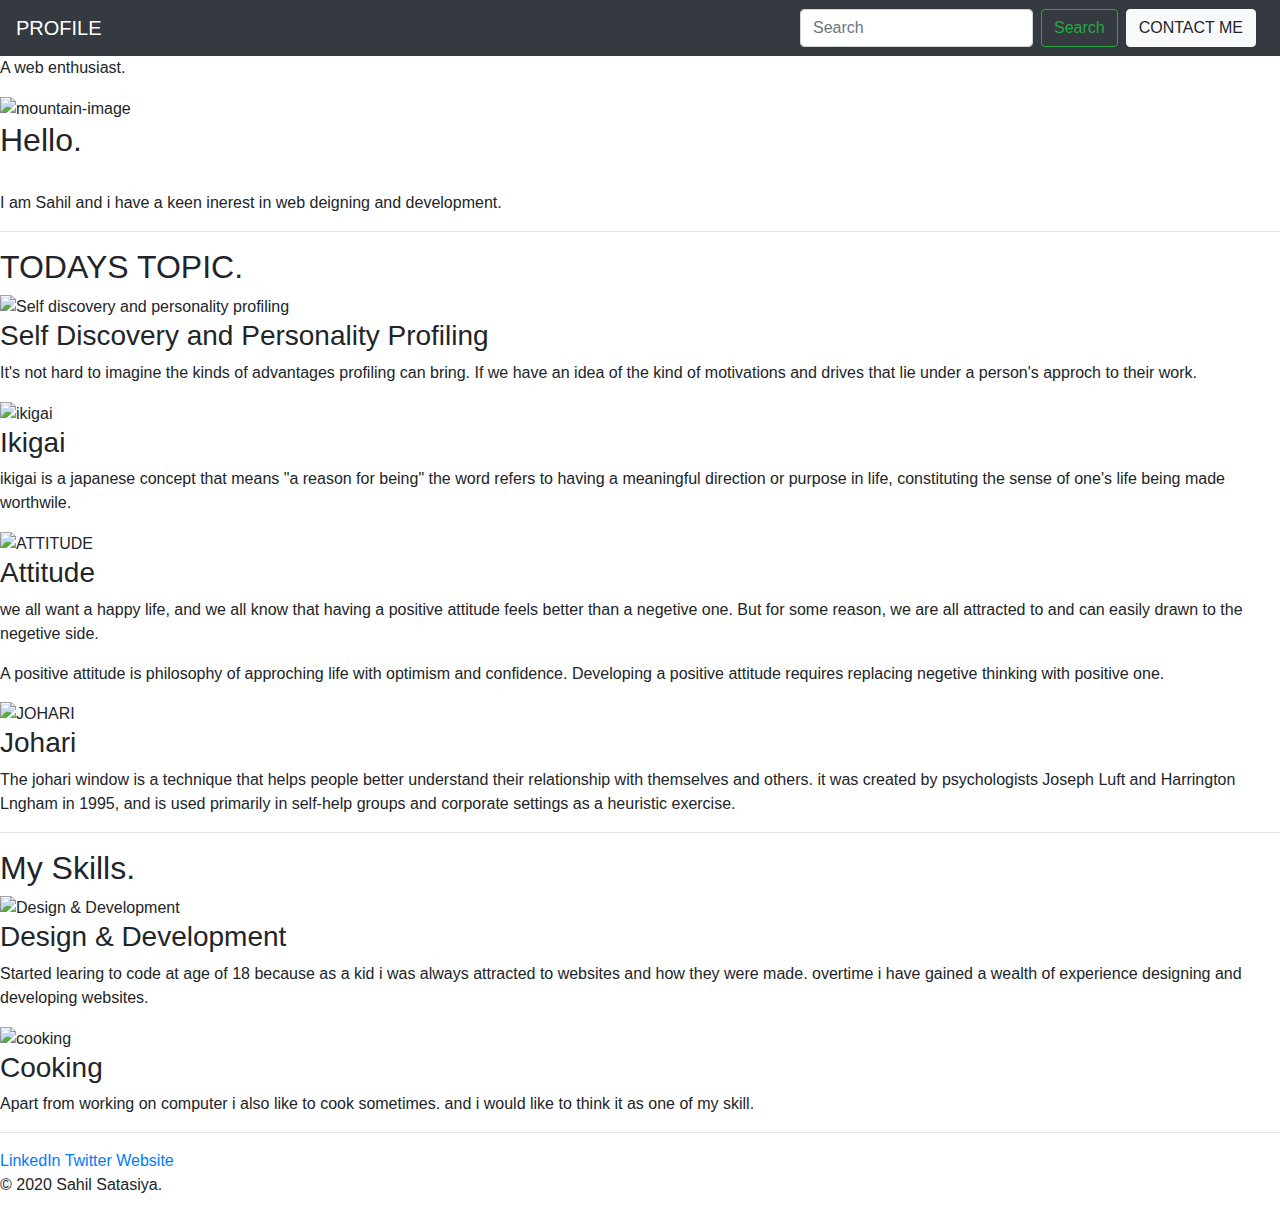
==== index.html @ b745f661 "Update index.html" ====
<!DOCTYPE html>
<html lang="en" dir="ltr">
  <head>
    <meta charset="utf-8">
    <title>SAHIL SATASIYA</title>
    <link rel="stylesheet" href="css/styles.css">
    <link rel="icon" href="images\brain (1).png">
    <link rel="preconnect" href="https://fonts.gstatic.com">
     <link href="https://fonts.googleapis.com/css2?family=Merriweather:ital@1&family=Montserrat:wght@300&family=Sacramento&display=swap" rel="stylesheet">
    <link rel="stylesheet" href="https://maxcdn.bootstrapcdn.com/bootstrap/4.0.0/css/bootstrap.min.css" integrity="sha384-Gn5384xqQ1aoWXA+058RXPxPg6fy4IWvTNh0E263XmFcJlSAwiGgFAW/dAiS6JXm" crossorigin="anonymous">
  <script src="https://code.jquery.com/jquery-3.2.1.slim.min.js" integrity="sha384-KJ3o2DKtIkvYIK3UENzmM7KCkRr/rE9/Qpg6aAZGJwFDMVNA/GpGFF93hXpG5KkN" crossorigin="anonymous"></script>
<script src="https://cdnjs.cloudflare.com/ajax/libs/popper.js/1.12.9/umd/popper.min.js" integrity="sha384-ApNbgh9B+Y1QKtv3Rn7W3mgPxhU9K/ScQsAP7hUibX39j7fakFPskvXusvfa0b4Q" crossorigin="anonymous"></script>
<script src="https://maxcdn.bootstrapcdn.com/bootstrap/4.0.0/js/bootstrap.min.js" integrity="sha384-JZR6Spejh4U02d8jOt6vLEHfe/JQGiRRSQQxSfFWpi1MquVdAyjUar5+76PVCmYl" crossorigin="anonymous"></script>
  </head>
  <body>
  <nav class="navbar fixed-top navbar-expand-lg navbar-dark bg-dark">

    <div class="Container-fluid">
      <a class="navbar-brand" href="#">
        
       PROFILE
      </a>
    </div>
    <button class="navbar-toggler" type="button" data-toggle="collapse" data-target="#navbarCollapse" aria-controls="navbarCollapse" aria-expanded="false" aria-label="Toggle navigation">
      <span class="navbar-toggler-icon"></span>
    </button>
    <div class="collapse navbar-collapse" id="navbarCollapse">
      <ul class="navbar-nav ml-auto">
        <li>
          <form class="form-inline my-2 my-lg-0">
            <input class="form-control mr-sm-2" type="search" placeholder="Search">
            <button class="btn btn-outline-success mr-2 my-2 my-sm-0" type="submit">Search</button>
          </form>
        </li>
       
        <li class="navbar-item">
          <a class="btn btn-light btn-md mr-2" href="#" role="button>Contact me</a>
             
        <a class="btn" href="mailto:satasiyasahil@gmail.com">CONTACT ME</a>
    </div>
  </div>                                                  
                                                              

        

      </ul>


    </div>

  </nav>

  <!-- Optional JavaScript; choose one of the two! -->

  <!-- Option 1: Bootstrap Bundle with Popper -->
  <script src="https://cdn.jsdelivr.net/npm/bootstrap@5.0.0-beta1/dist/js/bootstrap.bundle.min.js" integrity="sha384-ygbV9kiqUc6oa4msXn9868pTtWMgiQaeYH7/t7LECLbyPA2x65Kgf80OJFdroafW" crossorigin="anonymous"></script>

  <!-- Option 2: Separate Popper and Bootstrap JS -->
  <!--
    <script src="https://cdn.jsdelivr.net/npm/@popperjs/core@2.5.4/dist/umd/popper.min.js" integrity="sha384-q2kxQ16AaE6UbzuKqyBE9/u/KzioAlnx2maXQHiDX9d4/zp8Ok3f+M7DPm+Ib6IU" crossorigin="anonymous"></script>
    <script src="https://cdn.jsdelivr.net/npm/bootstrap@5.0.0-beta1/dist/js/bootstrap.min.js" integrity="sha384-pQQkAEnwaBkjpqZ8RU1fF1AKtTcHJwFl3pblpTlHXybJjHpMYo79HY3hIi4NKxyj" crossorigin="anonymous"></script>
    -->
    <div class="top-container">
     <h1>I'm Sahil Satasiya</h1>
    <p class="web">A web enthusiast.</p>
    <img class="mountains"src="images\192f166d7e161ef09ddc2dd0b52ebf7b.jpg" alt="mountain-image">
  </div>
  <div class="middle-container">
    <div class="profile">
      <h2>Hello.</h2>
      <img class="profilepic"src="images\circle-cropped.png" alt="">
      <p class="intro">I am Sahil and i have a keen inerest in web deigning and development.</p>
    </div>
    <hr>
    <div class="topic">
      <h2>TODAYS TOPIC.</h2>
      <div class="topic-row">
        <img class="THINKING" src="images\brain (1).png" alt="Self discovery and personality profiling">
        <h3>Self Discovery and Personality Profiling</h3>
        <p>It's not hard to imagine the kinds of advantages profiling can bring. If we have an idea of the kind of motivations and drives that lie under a person's approch to their work.</p>
      </div>
      <div class="topic-row">
        <img class="IKIGAI" src="images\FINAL.jpg" alt="ikigai">
        <h3>Ikigai</h3>
        <p>ikigai is a japanese concept that means "a reason for being" the word refers to having a meaningful direction or purpose in life, constituting the sense of one's life being made worthwile. </p>
      </div>
      <div class="topic-row">
        <img class="ATTITUDE" src="images\mindset.png" alt="ATTITUDE">
        <h3>Attitude</h3>
        <p>we all want a happy life, and we all know that having a positive attitude feels better than a negetive one. But for some reason, we are all attracted to and can easily drawn to the negetive side.</p>
        <p>A positive attitude is philosophy of approching life with optimism and confidence. Developing a positive attitude requires replacing negetive thinking with positive one.</p>
      </div>
      <div class="topic-row">
        <img class="JOHARI" src="images\johari.png" alt="JOHARI">
        <h3>Johari</h3>
        <p>The johari window is a technique that helps people better understand their relationship with themselves and others. it was created by psychologists Joseph Luft and Harrington Lngham in 1995, and is used primarily in self-help groups and corporate settings as a heuristic exercise.</p>
      </div>
    </div>
    <hr>
    <div class="skills">
      <h2>My Skills.</h2>
      <div class="skill-row">
        <img class="gif" src="images\giphy.gif" alt="Design & Development">
        <h3>Design & Development</h3>
        <p>Started learing to code at age of 18 because as a kid i was always attracted to websites and how they were made. overtime i have gained a wealth of experience designing and developing websites.</p>
      </div>
      <div class="skill-row">
        <img class="Cooking" src="images\cooking.png" alt="cooking">
        <h3>Cooking</h3>
        <p>Apart from working on computer i also like to cook sometimes. and i would like to think it as one of my skill. </p>
      </div>
      </div>
    <hr>
    

  <div class="bottom-container">
    <a class="footer-link" href="https://www.linkedin.com/">LinkedIn</a>
    <a class="footer-link" href="https://twitter.com/">Twitter</a>
    <a class="footer-link" href="https://www.appbrewery.co/">Website</a>
    <p class="copyright">© 2020 Sahil Satasiya.</p>
  </div>



  </body>
</html>
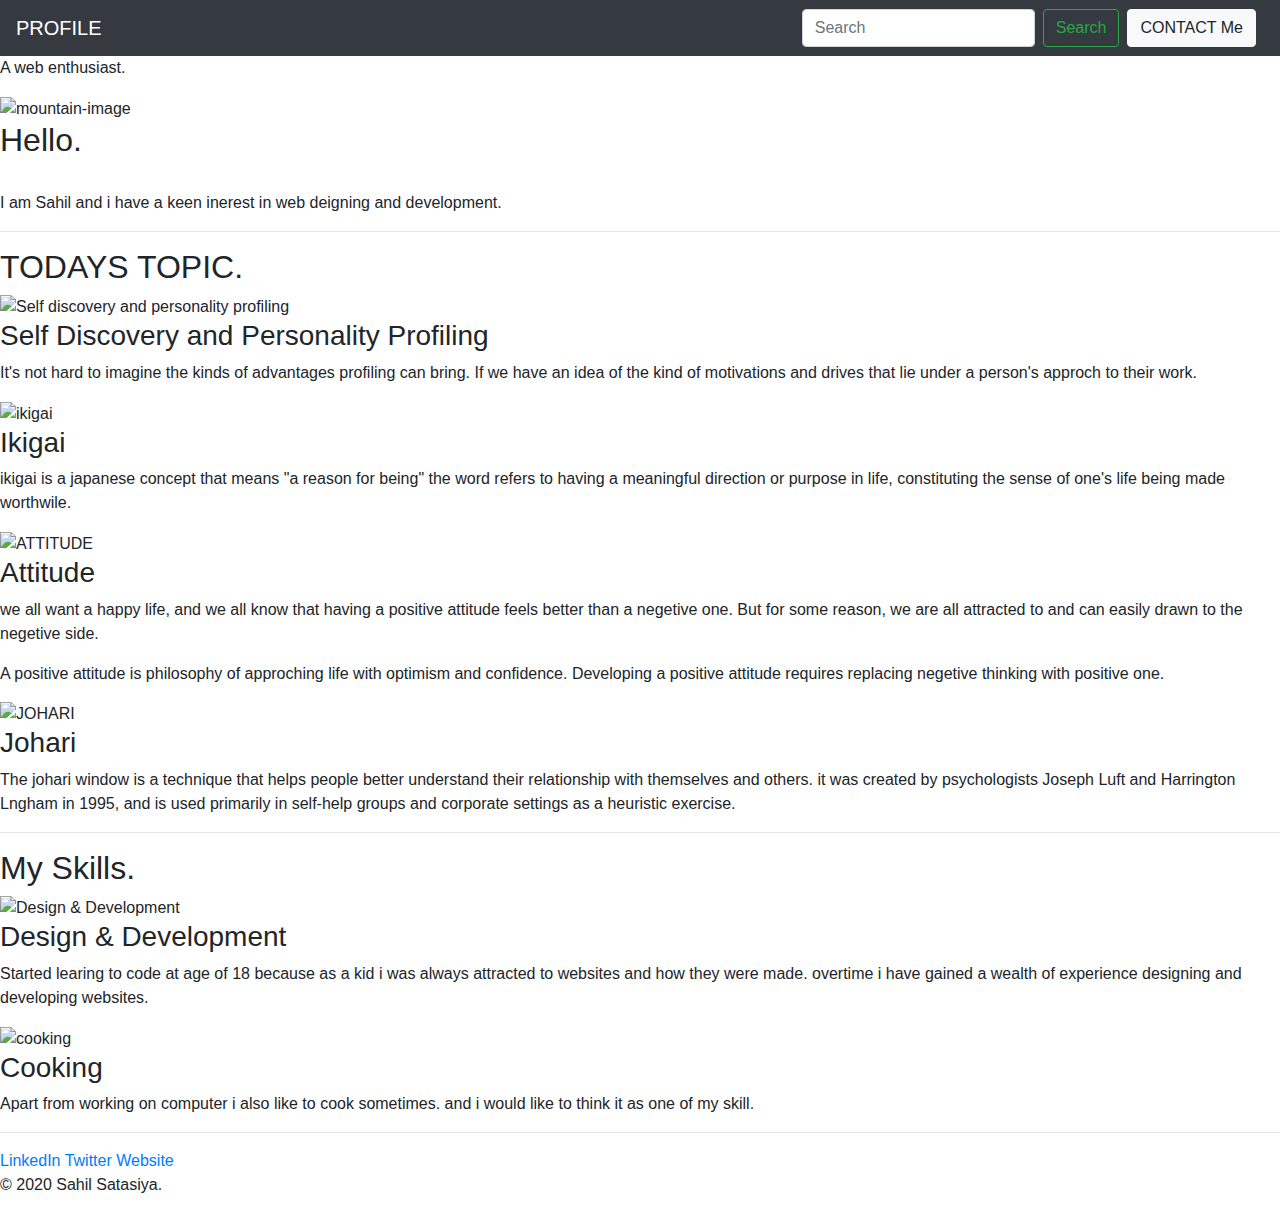
==== commit 78d166ac: "Update index.html" ====
--- a/index.html
+++ b/index.html
@@ -36,7 +36,8 @@
         <li class="navbar-item">
           <a class="btn btn-light btn-md mr-2" href="#" role="button>Contact me</a>
              
-        <a class="btn" href="mailto:satasiyasahil@gmail.com">CONTACT ME</a>
+        <a class="btn" href="mailto:satasiyasahil@gmail.com">CONTACT Me<a>
+         </li>
     </div>
   </div>                                                  
                                                               
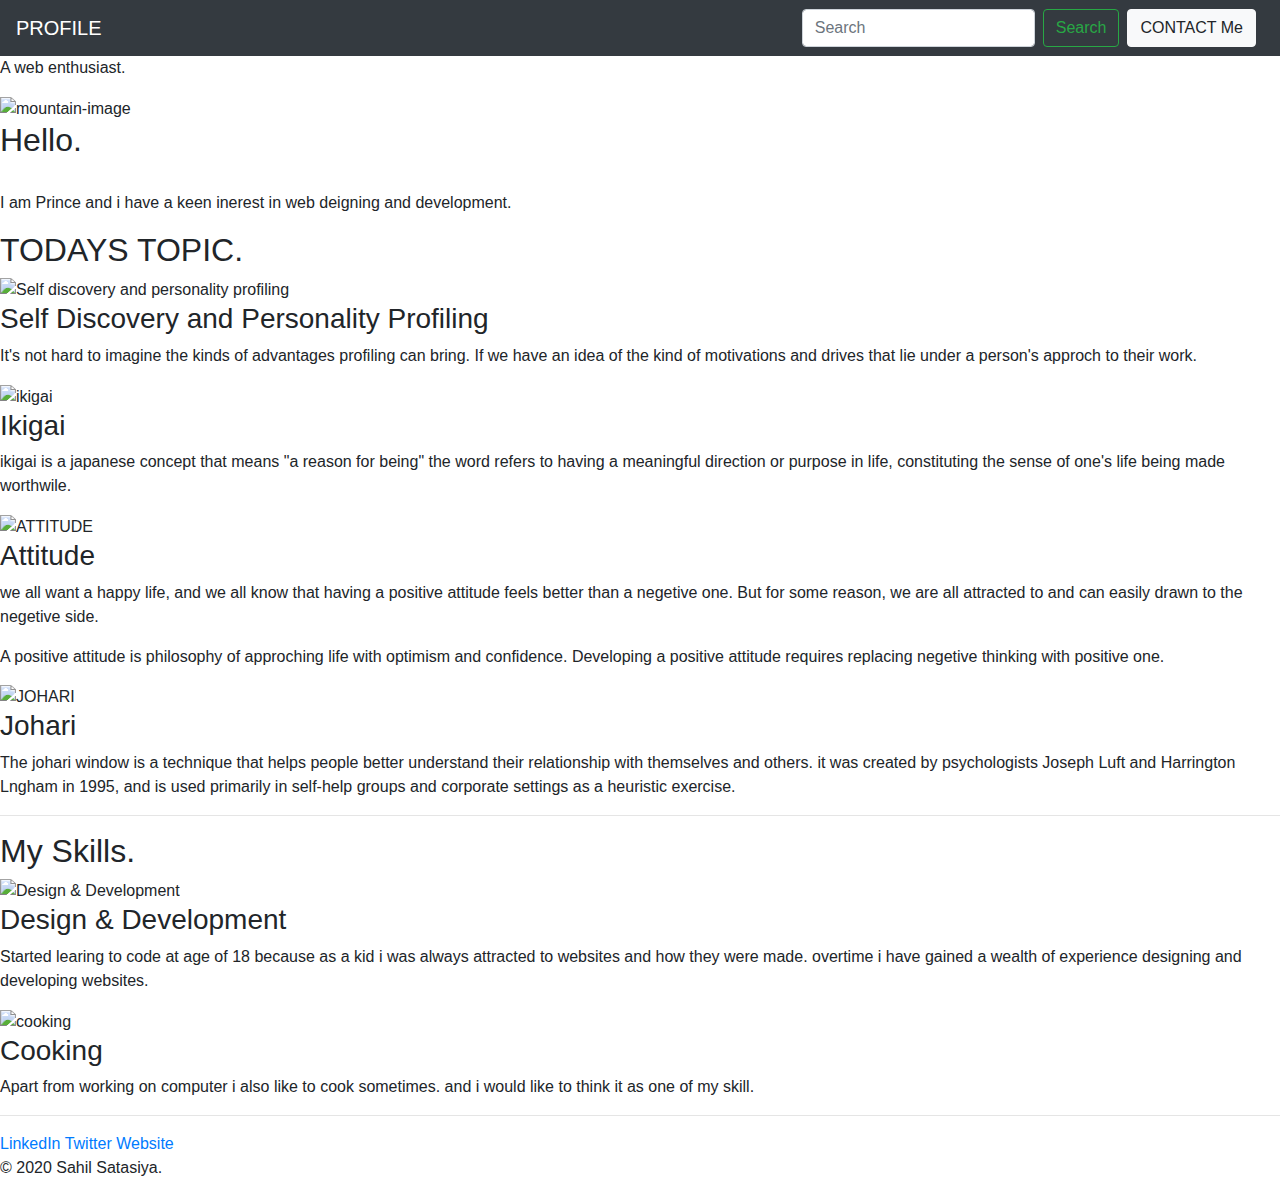
==== commit e6078178: "Update index.html" ====
--- a/index.html
+++ b/index.html
@@ -2,7 +2,7 @@
 <html lang="en" dir="ltr">
   <head>
     <meta charset="utf-8">
-    <title>SAHIL SATASIYA</title>
+    <title>PRINCE</title>
     <link rel="stylesheet" href="css/styles.css">
     <link rel="icon" href="images\brain (1).png">
     <link rel="preconnect" href="https://fonts.gstatic.com">
@@ -62,7 +62,7 @@
     <script src="https://cdn.jsdelivr.net/npm/bootstrap@5.0.0-beta1/dist/js/bootstrap.min.js" integrity="sha384-pQQkAEnwaBkjpqZ8RU1fF1AKtTcHJwFl3pblpTlHXybJjHpMYo79HY3hIi4NKxyj" crossorigin="anonymous"></script>
     -->
     <div class="top-container">
-     <h1>I'm Sahil Satasiya</h1>
+     <h1>I'm PRINCE PATEL</h1>
     <p class="web">A web enthusiast.</p>
     <img class="mountains"src="images\192f166d7e161ef09ddc2dd0b52ebf7b.jpg" alt="mountain-image">
   </div>
@@ -70,8 +70,8 @@
     <div class="profile">
       <h2>Hello.</h2>
       <img class="profilepic"src="images\circle-cropped.png" alt="">
-      <p class="intro">I am Sahil and i have a keen inerest in web deigning and development.</p>
-    </div>
+      <p class="intro">I am Prince and i have a keen inerest in web deigning and development.</p>
+    </divPRINCE
     <hr>
     <div class="topic">
       <h2>TODAYS TOPIC.</h2>
